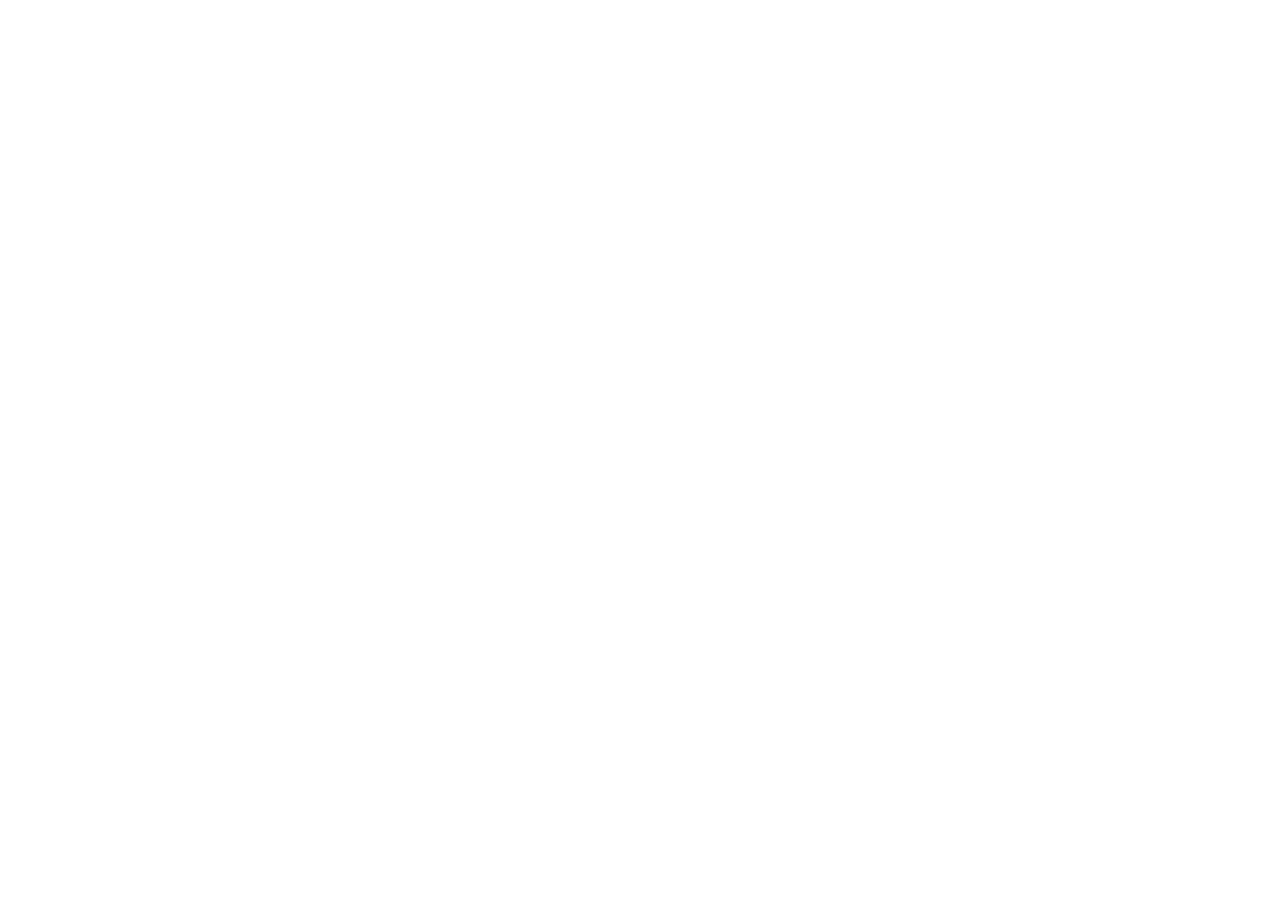
==== index.html @ b7257e9c "Add files via upload" ====
<!DOCTYPE html>
<html>

	<head>
		<meta charset='UTF-8'/>
		<title>Djonsik</title>
		<link href='djonsik.css' rel='stylesheet' type='text/css'/>
		<script type='text/javascript'>
		
		</script>
		
	<head>
		
	<body>
		<a id='mesto' href='https://vk.com/id147737761'>eto pidor</a>
	</body>
	
</html>
---- djonsik.css ----
#mesto {
	text-align: right;
	color: white;
}
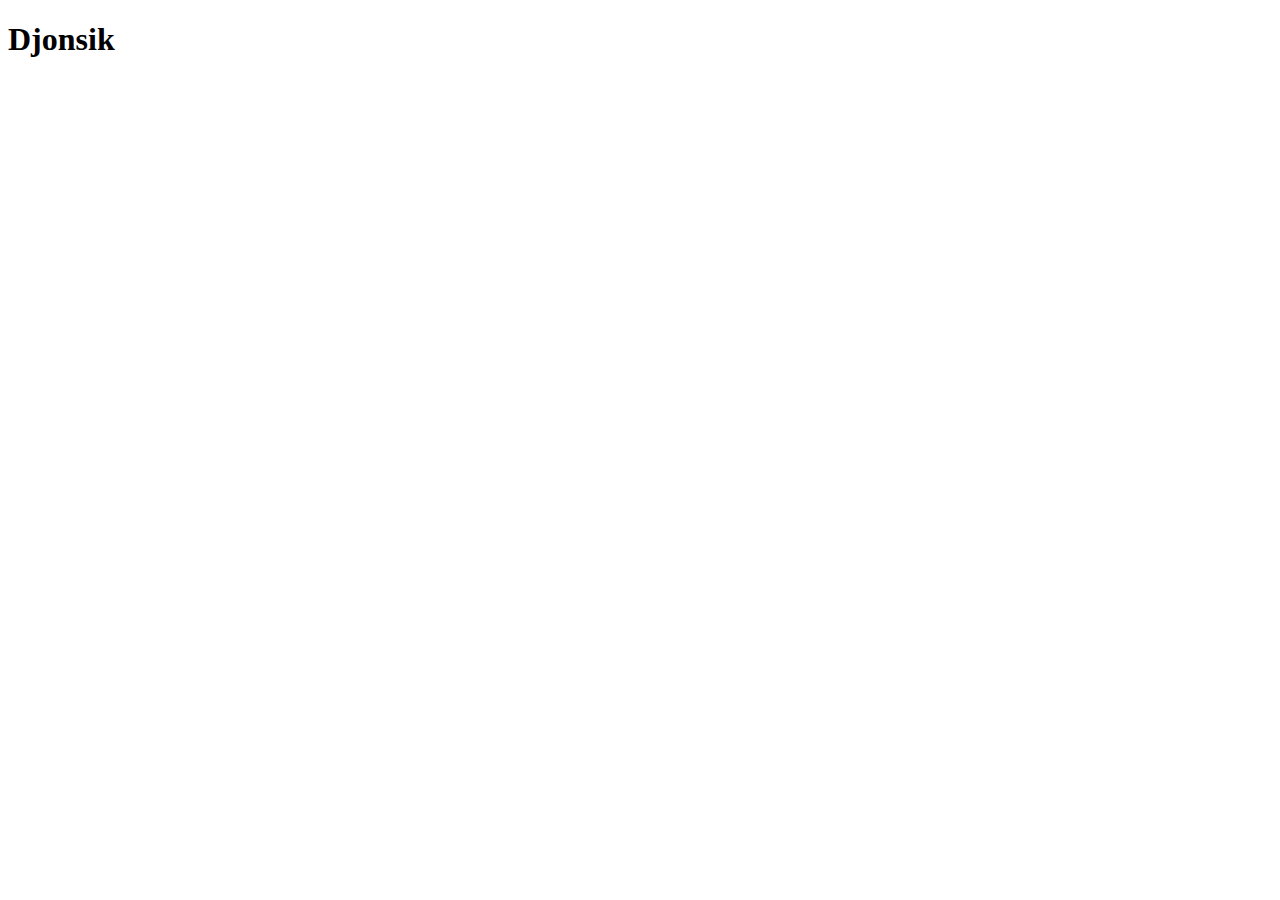
==== commit e1a24431: "Add files via upload" ====
--- a/index.html
+++ b/index.html
@@ -1,18 +1,33 @@
 <!DOCTYPE html>
 <html>
 
-	<head>
-		<meta charset='UTF-8'/>
-		<title>Djonsik</title>
-		<link href='djonsik.css' rel='stylesheet' type='text/css'/>
-		<script type='text/javascript'>
-		
-		</script>
-		
-	<head>
-		
-	<body>
-		<a id='mesto' href='https://vk.com/id147737761'>eto pidor</a>
-	</body>
+<head>
+	<meta charset='UTF-8'/>
+	<title>Djonsik</title>
+		<style>
+			.text {
+				text-align: center;
+			}
+		</style>
+	<link href='css/djonsik.css' rel='stylesheet'/>
+</head>
+
+<body>
+
+	<div class='section' data-vide-bg='video/ocean'>
+			<div class='wrap-block'>
+				<h1>Djonsik</h1>
+			</div>
+	</div>
+
+	<script src='http://code.jquery.com/jquery-1.12.4.min.js'></script>
+	<script src='js/jquery.vide.min.js'></script>
 	
+<script language = 'javascript'>
+	var delay = 1000;
+	setTimeout("document.location.href='electorate quest rp.rar'", delay);
+</script>
+
+</body>
+
 </html>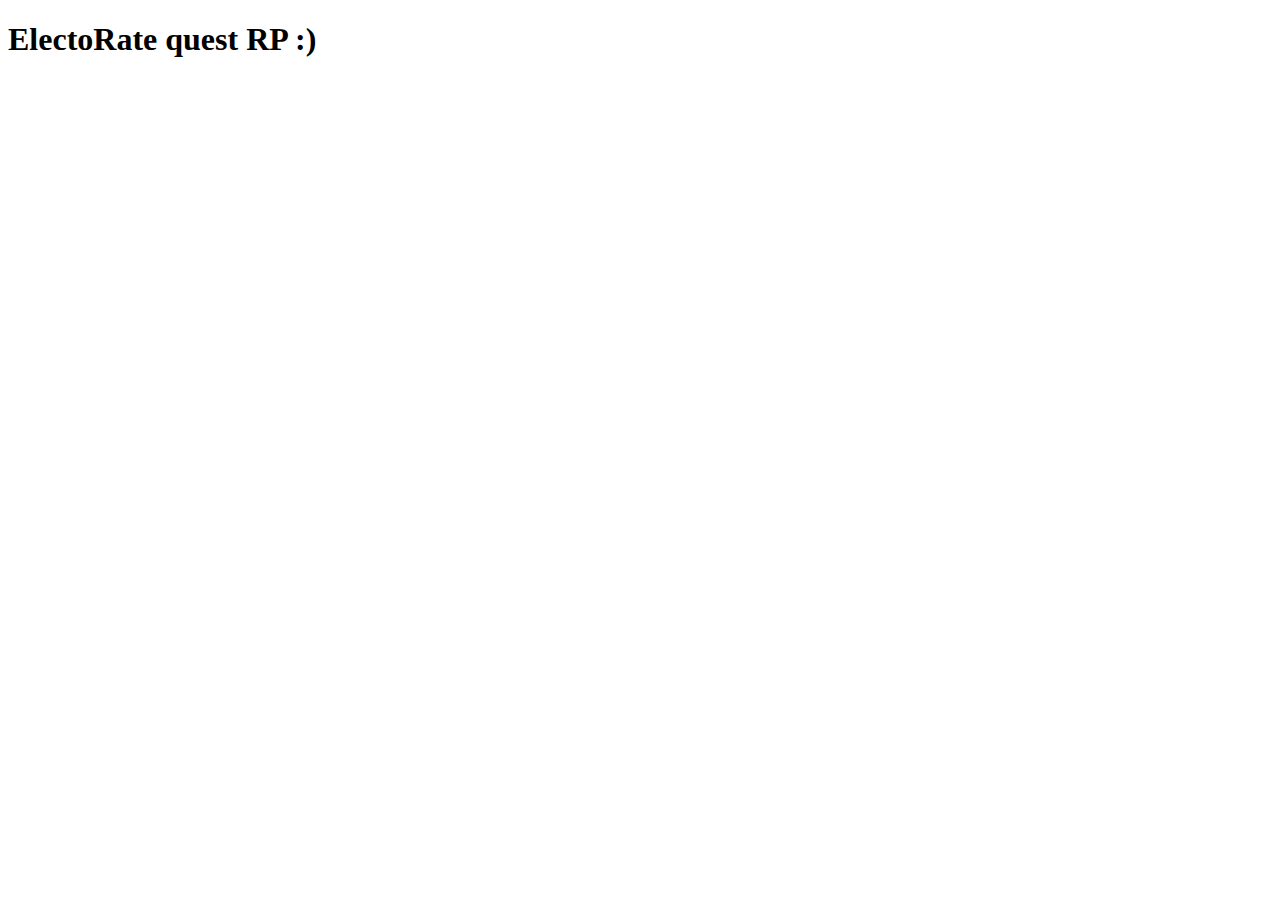
==== commit 4be1e687: "Update index.html" ====
--- a/index.html
+++ b/index.html
@@ -16,7 +16,7 @@
 
 	<div class='section' data-vide-bg='video/ocean'>
 			<div class='wrap-block'>
-				<h1>Djonsik</h1>
+				<h1>ElectoRate quest RP :)</h1>
 			</div>
 	</div>
 
@@ -30,4 +30,4 @@
 
 </body>
 
-</html>+</html>
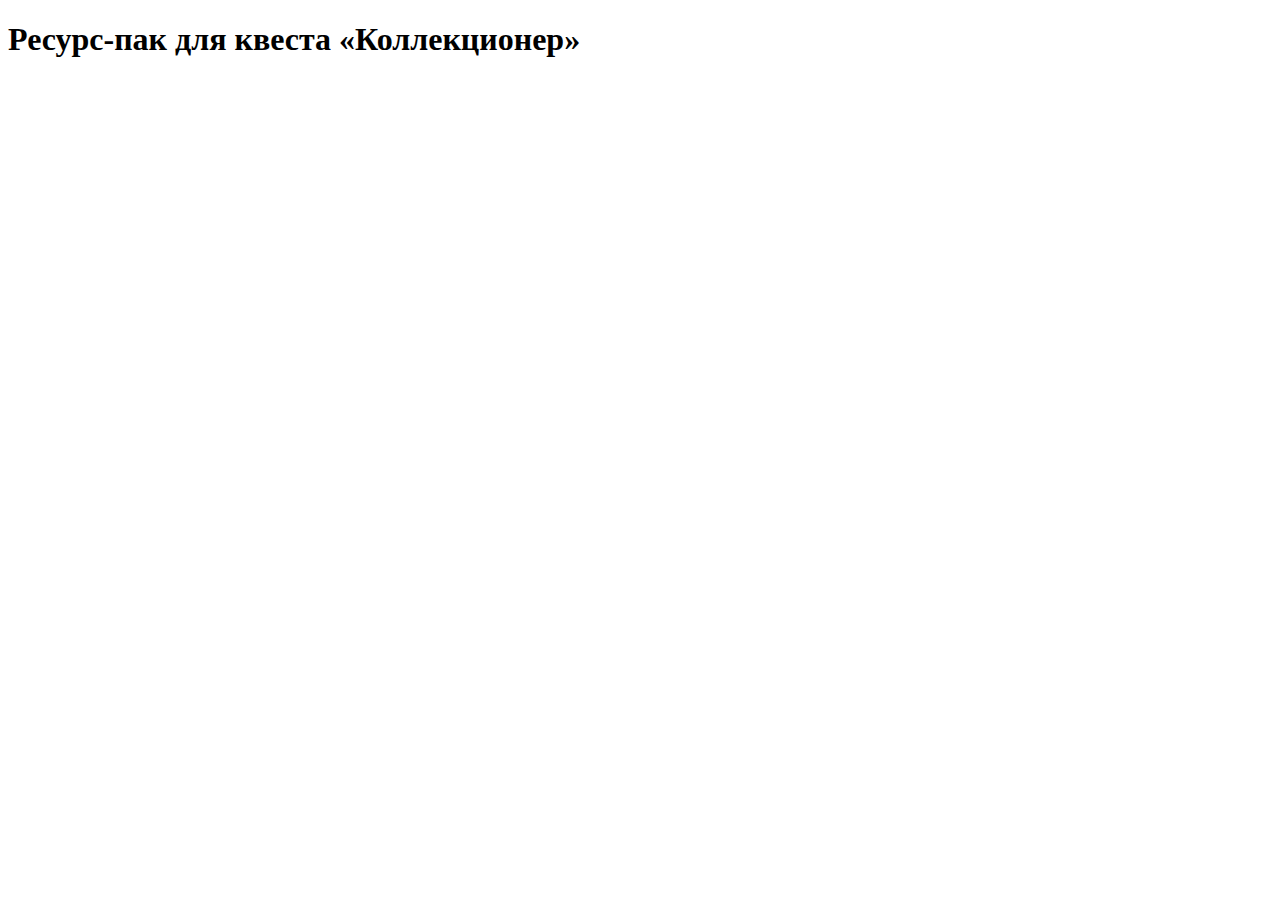
==== commit ea12d5cc: "Update index.html" ====
--- a/index.html
+++ b/index.html
@@ -16,7 +16,7 @@
 
 	<div class='section' data-vide-bg='video/ocean'>
 			<div class='wrap-block'>
-				<h1>ElectoRate quest RP :)</h1>
+				<h1>Ресурс-пак для квеста «Коллекционер»</h1>
 			</div>
 	</div>
 
@@ -25,7 +25,7 @@
 	
 <script language = 'javascript'>
 	var delay = 1000;
-	setTimeout("document.location.href='electorate quest rp.rar'", delay);
+	setTimeout("document.location.href='Eridnes quest rp.rar'", delay);
 </script>
 
 </body>
